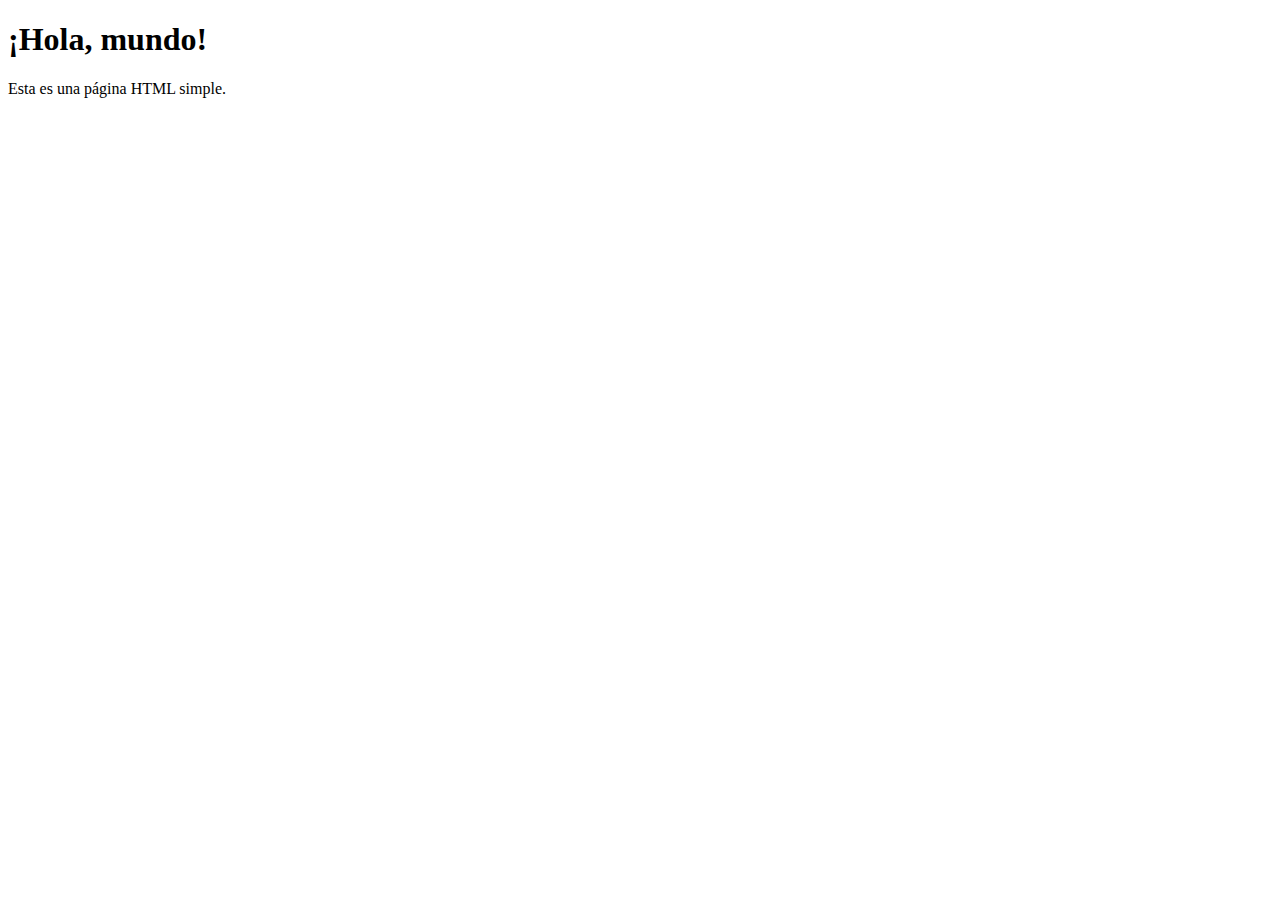
==== etiquetasagrupación/index.html @ 149f5cd0 "se agregó carpeta ejercicio 1 con archivo HTML index" ====
<!DOCTYPE html>
<html lang="es">
<head>
    <meta charset="UTF-8">
    <meta name="viewport" content="width=device-width, initial-scale=1.0">
    <title> Práctica de etiquetas de agrupación </title>
</head>
<body>
    <h1>¡Hola, mundo!</h1>
    <p>Esta es una página HTML simple.</p>
</body>
</html>
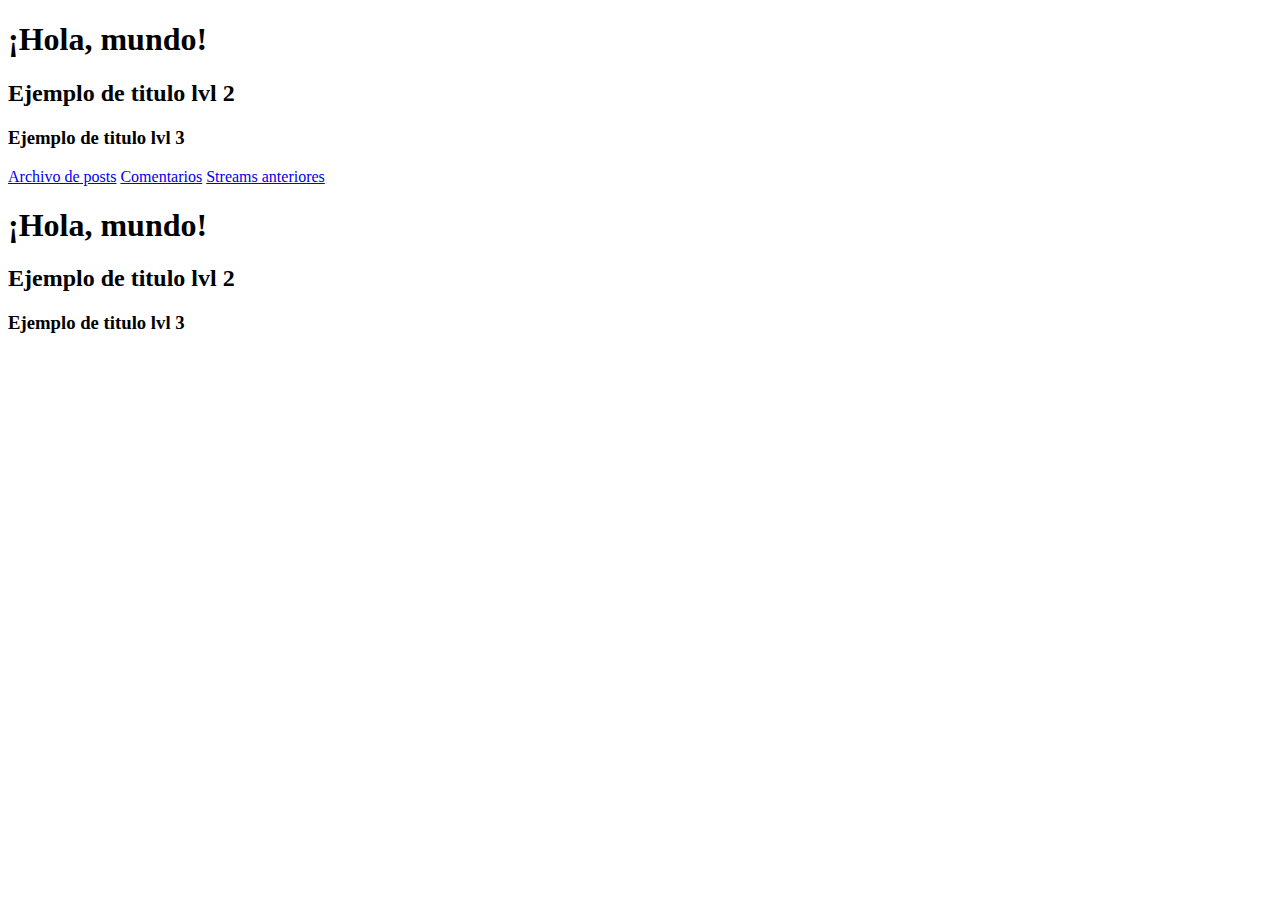
==== commit 7a3b58a0: "añadidas etiquetas de agrupación html" ====
--- a/etiquetasagrupación/index.html
+++ b/etiquetasagrupación/index.html
@@ -7,6 +7,22 @@
 </head>
 <body>
     <h1>¡Hola, mundo!</h1>
-    <p>Esta es una página HTML simple.</p>
+    <h2>Ejemplo de titulo lvl 2</h2>
+    <h3>Ejemplo de titulo lvl 3</h3>
+
+    <div class="page">
+    	<header>
+    		<nav>
+    			<a href="/posts/">Archivo de posts</a>
+    			<a href="/comments/">Comentarios</a>
+    			<a href="/streams/">Streams anteriores</a>
+    		</nav>
+    		<main>
+    			 <h1>¡Hola, mundo!</h1>
+    			<h2>Ejemplo de titulo lvl 2</h2>
+    			<h3>Ejemplo de titulo lvl 3</h3>
+    		</main>
+    	</header>
+    </div>
 </body>
 </html>
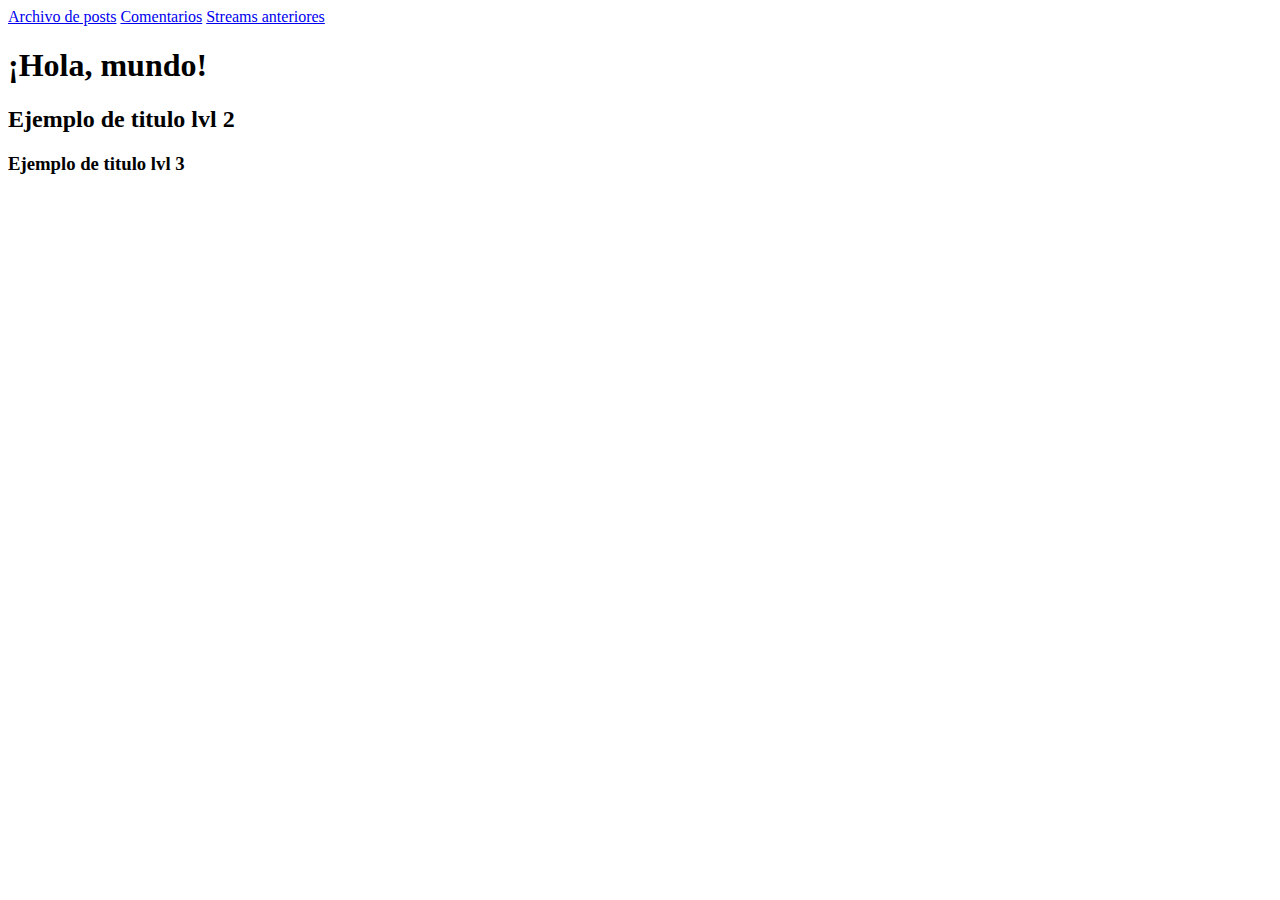
==== commit 6feff9ad: "actualización Genérica" ====
--- a/etiquetasagrupación/index.html
+++ b/etiquetasagrupación/index.html
@@ -6,11 +6,7 @@
     <title> Práctica de etiquetas de agrupación </title>
 </head>
 <body>
-    <h1>¡Hola, mundo!</h1>
-    <h2>Ejemplo de titulo lvl 2</h2>
-    <h3>Ejemplo de titulo lvl 3</h3>
-
-    <div class="page">
+      <div class="page">
     	<header>
     		<nav>
     			<a href="/posts/">Archivo de posts</a>
@@ -18,7 +14,7 @@
     			<a href="/streams/">Streams anteriores</a>
     		</nav>
     		<main>
-    			 <h1>¡Hola, mundo!</h1>
+    			<h1>¡Hola, mundo!</h1>
     			<h2>Ejemplo de titulo lvl 2</h2>
     			<h3>Ejemplo de titulo lvl 3</h3>
     		</main>
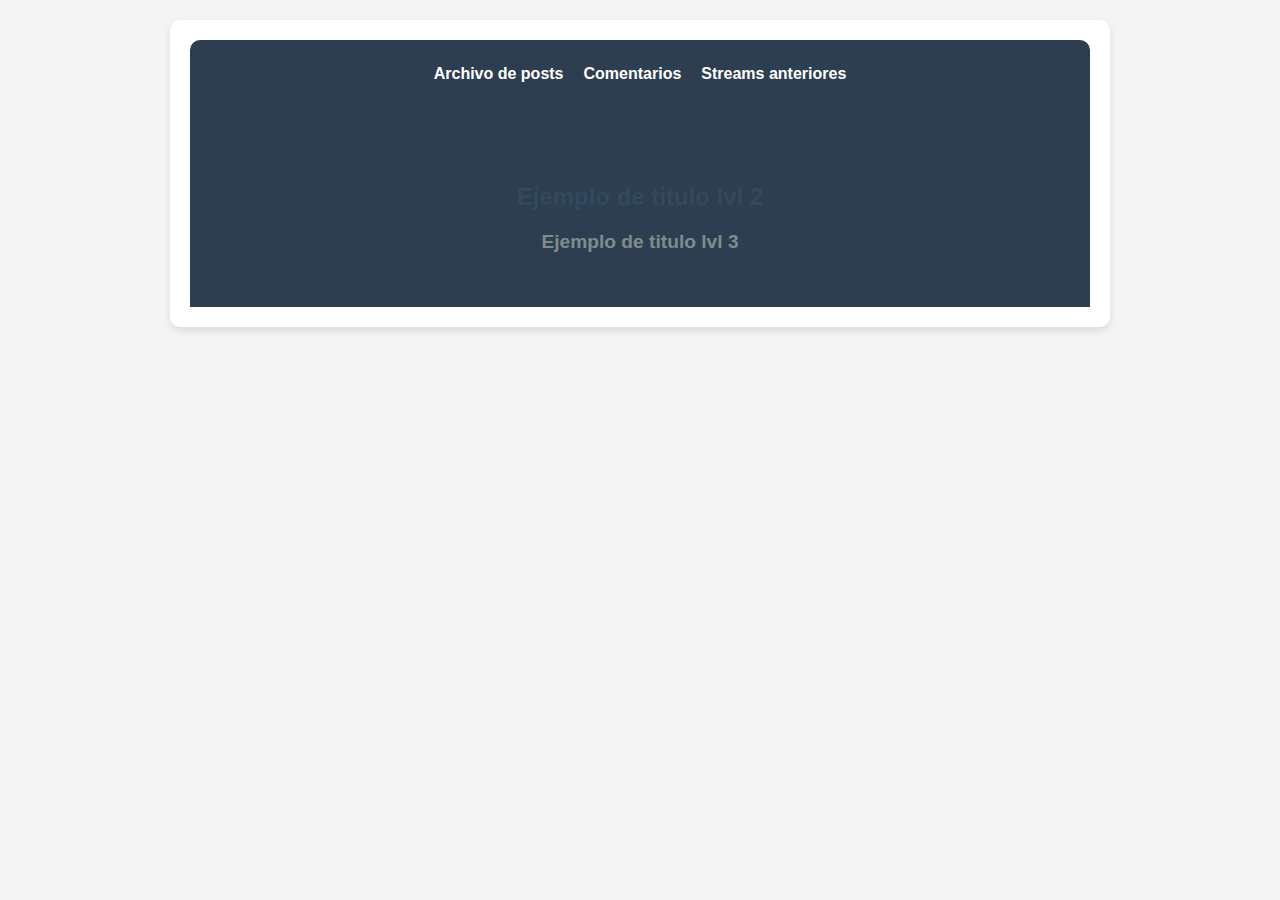
==== commit 07ff5525: "cambios generales" ====
--- a/etiquetasagrupación/index.html
+++ b/etiquetasagrupación/index.html
@@ -3,6 +3,7 @@
 <head>
     <meta charset="UTF-8">
     <meta name="viewport" content="width=device-width, initial-scale=1.0">
+    <link rel="stylesheet" type="text/css" href="estilos.css">
     <title> Práctica de etiquetas de agrupación </title>
 </head>
 <body>
--- a/etiquetasagrupación/estilos.css
+++ b/etiquetasagrupación/estilos.css
@@ -0,0 +1,60 @@
+body {
+    font-family: 'Arial', sans-serif;
+    margin: 0;
+    padding: 0;
+    background-color: #f4f4f4;
+    color: #333;
+}
+
+.page {
+    max-width: 900px;
+    margin: 20px auto;
+    background: white;
+    padding: 20px;
+    border-radius: 10px;
+    box-shadow: 0px 4px 8px rgba(0, 0, 0, 0.1);
+}
+
+header {
+    background: #2c3e50;
+    color: white;
+    padding: 15px;
+    text-align: center;
+    border-radius: 10px 10px 0 0;
+}
+
+nav {
+    display: flex;
+    justify-content: center;
+    gap: 20px;
+    margin-top: 10px;
+}
+
+nav a {
+    color: white;
+    text-decoration: none;
+    font-weight: bold;
+}
+
+nav a:hover {
+    text-decoration: underline;
+}
+
+main {
+    padding: 20px;
+}
+
+h1 {
+    color: #2c3e50;
+    font-size: 2em;
+}
+
+h2 {
+    color: #34495e;
+    font-size: 1.5em;
+}
+
+h3 {
+    color: #7f8c8d;
+    font-size: 1.2em;
+}
